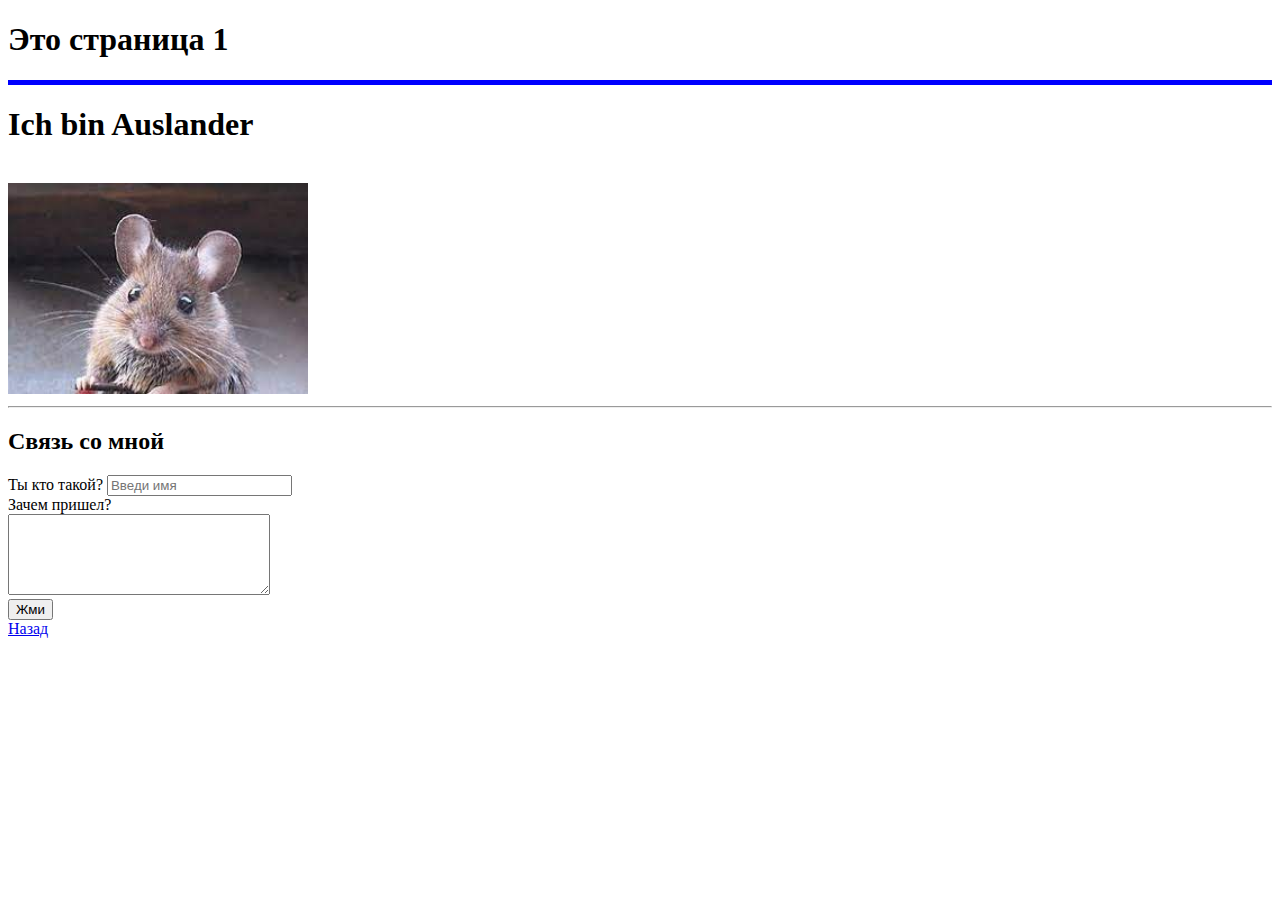
==== p1.html @ a7b64fc6 "Add files via upload" ====
<!DOCTYPE html>
<html lang="en">
<head>
    <meta charset="UTF-8">
    <!-- <meta http-equiv="X-UA-Compatible" content="IE=edge">
    <meta name="viewport" content="width=device-width, initial-scale=1.0"> -->
    <title>Страница 1</title>
</head>
<body>
    <h1>Это страница 1</h1>
    <hr size="5" color="blue" >
    <h1>Ich bin Auslander</h1>
    <br>   
    <img src="[data-uri]" width="300" alt="Тут была картинка">
    <br>
    <hr>    
    <h2>Связь со мной</h2>
    <form action="/">
        <label for="Name">Ты кто такой?</label>
        <input type="text" id="Name" placeholder="Введи имя">
        <br>
        <label for="Question">Зачем пришел?</label>
        <br>
        <textarea name="Question" id="Question" cols="30" rows="5"></textarea>
        <br>
        <input type="submit" value="Жми">    
    
    </form>
    <a href="index.html">Назад</a>
</body>
</html>
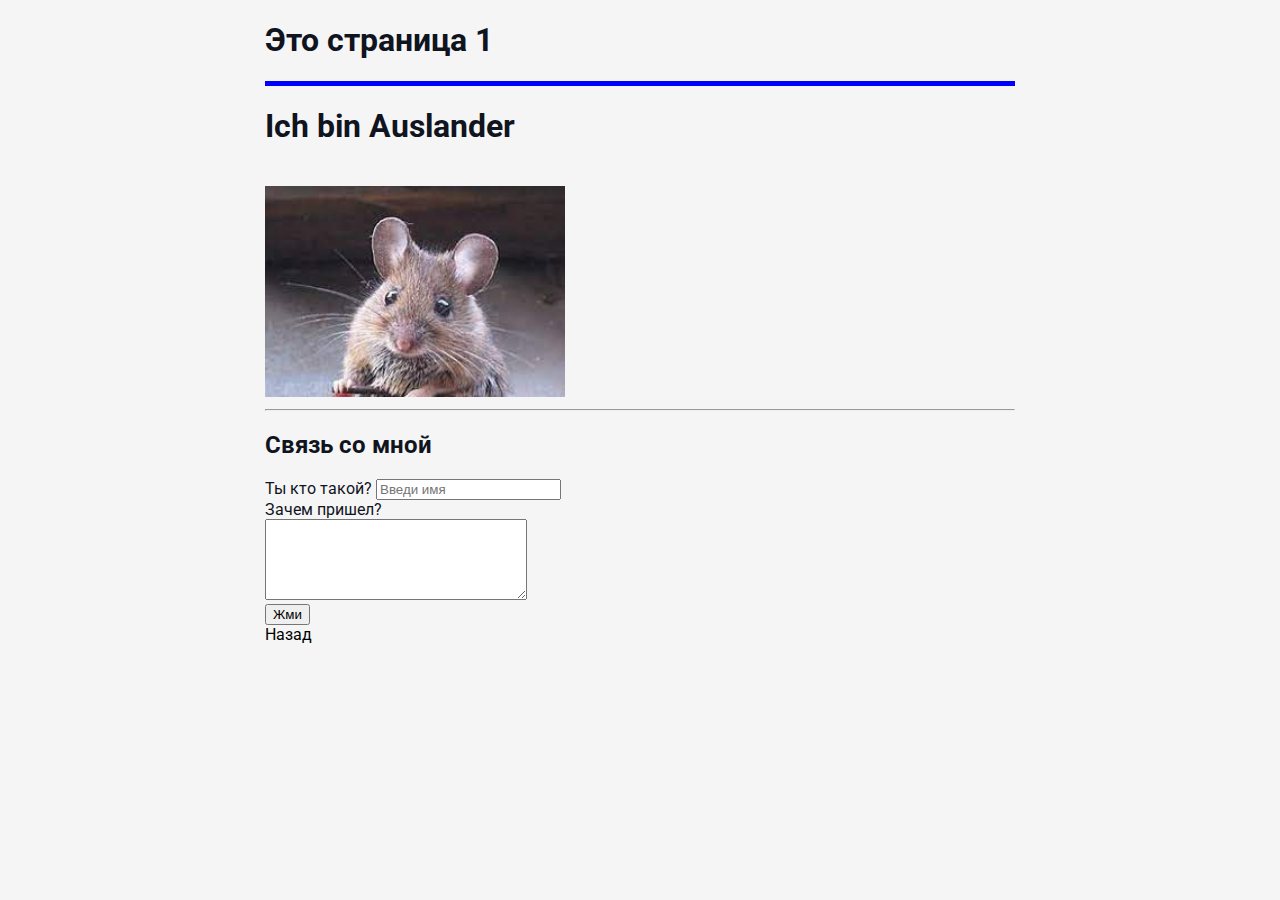
==== commit 200beda4: "Add files via upload" ====
--- a/p1.html
+++ b/p1.html
@@ -1,31 +1,34 @@
 <!DOCTYPE html>
 <html lang="en">
-<head>
-    <meta charset="UTF-8">
+    <head>
+        <meta charset="UTF-8">
     <!-- <meta http-equiv="X-UA-Compatible" content="IE=edge">
     <meta name="viewport" content="width=device-width, initial-scale=1.0"> -->
-    <title>Страница 1</title>
-</head>
-<body>
-    <h1>Это страница 1</h1>
-    <hr size="5" color="blue" >
-    <h1>Ich bin Auslander</h1>
-    <br>   
-    <img src="[data-uri]" width="300" alt="Тут была картинка">
-    <br>
-    <hr>    
-    <h2>Связь со мной</h2>
-    <form action="/">
-        <label for="Name">Ты кто такой?</label>
-        <input type="text" id="Name" placeholder="Введи имя">
-        <br>
-        <label for="Question">Зачем пришел?</label>
-        <br>
-        <textarea name="Question" id="Question" cols="30" rows="5"></textarea>
-        <br>
-        <input type="submit" value="Жми">    
+        <title>Страница 1</title>
+        <link rel="stylesheet" href="style.css">
+    </head>
+    <body>
+        <div class="container">
+            <h1>Это страница 1</h1>
+            <hr size="5" color="blue" >
+            <h1>Ich bin Auslander</h1>
+            <br>   
+            <img src="[data-uri]" width="300" alt="Тут была картинка">
+            <br>
+            <hr>    
+            <h2>Связь со мной</h2>
+            <form action="/">
+                <label for="Name">Ты кто такой?</label>
+                <input type="text" id="Name" placeholder="Введи имя">
+                <br>
+                <label for="Question">Зачем пришел?</label>
+                <br>
+                <textarea name="Question" id="Question" cols="30" rows="5"></textarea>
+                <br>
+                <input type="submit" value="Жми">    
     
-    </form>
-    <a href="index.html">Назад</a>
-</body>
+            </form>
+            <a href="index.html">Назад</a>
+        </div>
+    </body>
 </html>--- a/style.css
+++ b/style.css
@@ -0,0 +1,97 @@
+@import url('https://fonts.googleapis.com/css2?family=Roboto&display=swap');
+
+body{
+    background-color: whitesmoke;
+    color: #0f141e;
+
+    font-size: 16px;
+    font-weight: normal;
+    font-family: 'Roboto', sans-serif;
+}
+
+a{
+    color: black;
+    text-decoration: none;
+}
+
+a:hover{
+    text-decoration: underline;
+}
+
+a:visited{
+    color: gray;
+
+}
+
+
+.avatar{
+    width: 150px;
+    border-radius: 10%;
+    box-shadow: 4px 4px 14px    rgba(0, 0, 0, 0);
+}
+
+.info{
+    margin-bottom: 20px;
+
+}
+
+.info p{
+    color: #86898f;
+    margin: 0;
+    font-style: italic;
+    font-weight: bold;
+    text-decoration: underline;
+    
+}
+
+.tabtab{
+
+    background: red;    
+    padding: 15px;
+    border: 5px solid blue;
+    border-bottom: dotted;
+    border-top-width: 25px;
+    margin: 20px;
+}
+
+.container{
+max-width: 750px;
+margin: auto;
+
+}
+
+.card{
+    padding: 15px 20px;
+    margin-bottom: 20px;
+    border-radius: 20px;
+}
+.card h2{
+    margin-bottom: 10px;
+
+}
+
+.bg-yellow{
+    background-color: #fff9dc;
+}
+
+.bg-green{
+    background-color: #e5ffe7; 
+}
+
+.bg-red{
+    background-color:  #ffe5e5; ;
+}
+
+.list{
+    padding: 0 20px;
+}
+
+.list li{
+    color: #86898f;
+    margin-bottom: 10px;
+}
+
+.table{
+   width: 100%; 
+
+}
